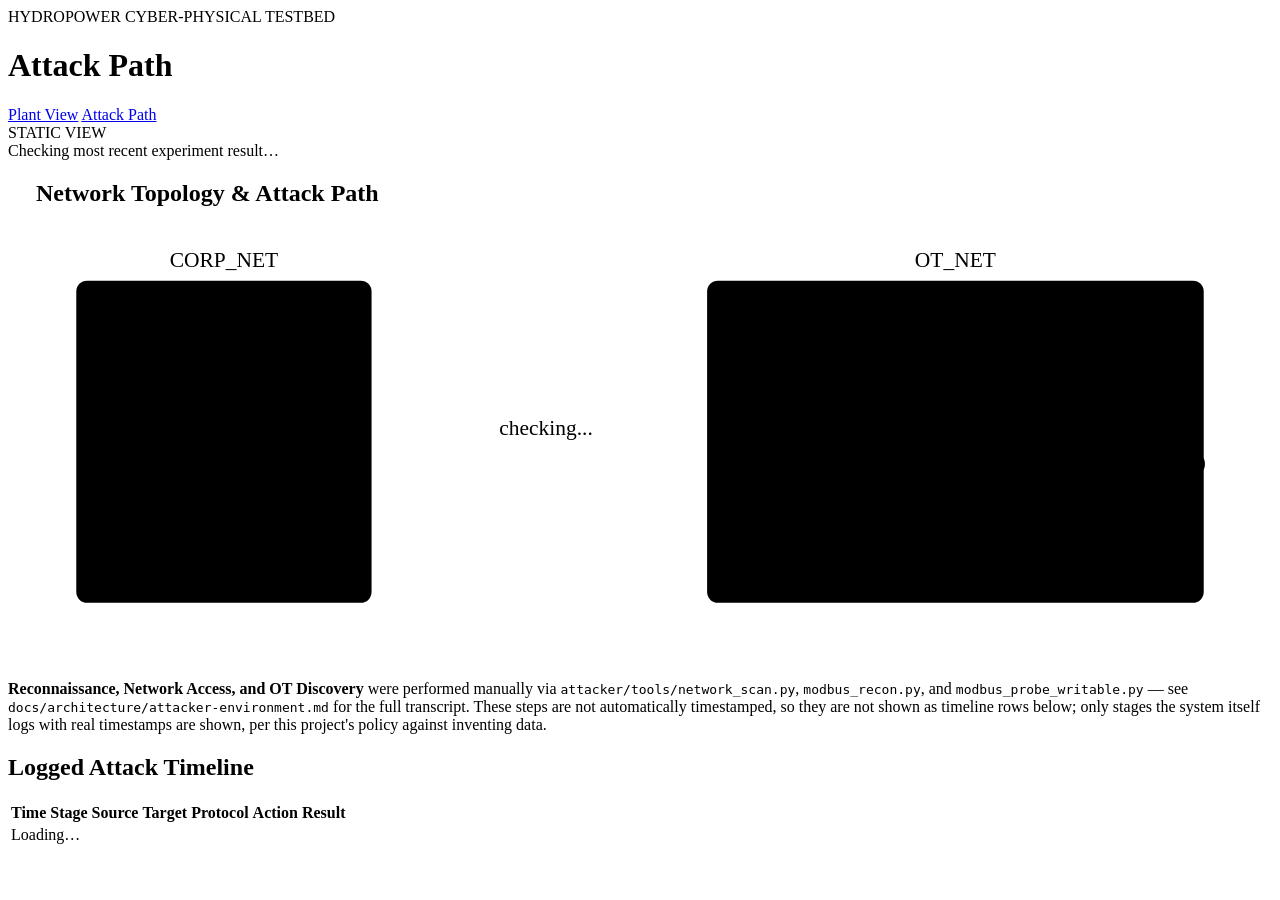
==== dashboard/frontend/attack-path.html @ dc4273cc "[phase-15] evaluation summary aggregator, pcap capture, reset script + filename collision fix" ====
<!DOCTYPE html>
<html lang="en">
<head>
<meta charset="UTF-8" />
<meta name="viewport" content="width=device-width, initial-scale=1.0" />
<title>Hydropower Plant — Attack Path</title>
<link rel="preconnect" href="https://fonts.googleapis.com">
<link rel="preconnect" href="https://fonts.gstatic.com" crossorigin>
<link href="https://fonts.googleapis.com/css2?family=IBM+Plex+Mono:wght@400;500;600&family=IBM+Plex+Sans:wght@400;500;600;700&display=swap" rel="stylesheet">
<link rel="stylesheet" href="/static/style.css" />
</head>
<body>

<header class="topbar">
  <div class="topbar-title">
    <span class="topbar-eyebrow">HYDROPOWER CYBER-PHYSICAL TESTBED</span>
    <h1>Attack Path</h1>
  </div>
  <nav class="topnav">
    <a href="/" class="topnav-link">Plant View</a>
    <a href="/attack-path" class="topnav-link topnav-link-active">Attack Path</a>
  </nav>
  <div class="topbar-status">
    <span id="conn-dot" class="dot dot-connected"></span>
    <span id="conn-label">STATIC VIEW</span>
  </div>
</header>

<div id="graph-status-banner" class="graph-status-banner graph-status-unknown">
  <span id="graph-status-text">Checking most recent experiment result…</span>
</div>

<section class="panel graph-panel" style="margin: 20px 28px;">
  <h2 class="panel-title">Network Topology &amp; Attack Path</h2>

  <svg viewBox="0 0 900 320" xmlns="http://www.w3.org/2000/svg">
    <!-- Zones -->
    <rect x="30" y="40" width="220" height="240" rx="8" class="zone-box" />
    <text x="140" y="30" class="zone-label" text-anchor="middle">CORP_NET</text>

    <rect x="500" y="40" width="370" height="240" rx="8" class="zone-box" />
    <text x="685" y="30" class="zone-label" text-anchor="middle">OT_NET</text>

    <!-- Attacker node -->
    <rect x="80" y="140" width="120" height="60" rx="6" class="node-box" />
    <text x="140" y="165" class="node-label">attacker</text>
    <text x="140" y="182" class="node-sublabel">Phase 8 tools</text>

    <!-- Attack edge (dynamic) -->
    <line id="edge-attack" x1="200" y1="170" x2="560" y2="170" class="edge-attack-unknown" />
    <text id="edge-attack-label" x="380" y="155" class="node-sublabel" text-anchor="middle">checking...</text>

    <!-- PLC node -->
    <rect x="560" y="140" width="120" height="60" rx="6" class="node-box" />
    <text x="620" y="165" class="node-label">plc</text>
    <text x="620" y="182" class="node-sublabel">Modbus :5020</text>

    <!-- IDS node (sidecar, monitoring PLC) -->
    <rect x="560" y="230" width="120" height="44" rx="6" class="node-box" />
    <text x="620" y="250" class="node-label" style="font-size:12px;">ids</text>
    <text x="620" y="264" class="node-sublabel">network_mode: plc</text>
    <line x1="620" y1="200" x2="620" y2="230" class="edge-monitor" />

    <!-- Dashboard node -->
    <rect x="740" y="140" width="120" height="60" rx="6" class="node-box" />
    <text x="800" y="165" class="node-label">dashboard</text>
    <text x="800" y="182" class="node-sublabel">HMI :8000</text>

    <!-- PLC <-> Dashboard legit edge -->
    <line x1="680" y1="170" x2="740" y2="170" class="edge-legit" />
  </svg>
</section>

<div class="manual-stage-notice">
  <strong>Reconnaissance, Network Access, and OT Discovery</strong> were
  performed manually via <code>attacker/tools/network_scan.py</code>,
  <code>modbus_recon.py</code>, and <code>modbus_probe_writable.py</code>
  — see <code>docs/architecture/attacker-environment.md</code> for the
  full transcript. These steps are not automatically timestamped, so
  they are not shown as timeline rows below; only stages the system
  itself logs with real timestamps are shown, per this project's
  policy against inventing data.
</div>

<section class="panel timeline-panel">
  <h2 class="panel-title">Logged Attack Timeline</h2>
  <table class="timeline-table">
    <thead>
      <tr>
        <th>Time</th>
        <th>Stage</th>
        <th>Source</th>
        <th>Target</th>
        <th>Protocol</th>
        <th>Action</th>
        <th>Result</th>
      </tr>
    </thead>
    <tbody id="timeline-body">
      <tr><td colspan="7" class="log-empty">Loading…</td></tr>
    </tbody>
  </table>
</section>

<script src="/static/attack-path.js"></script>
</body>
</html>
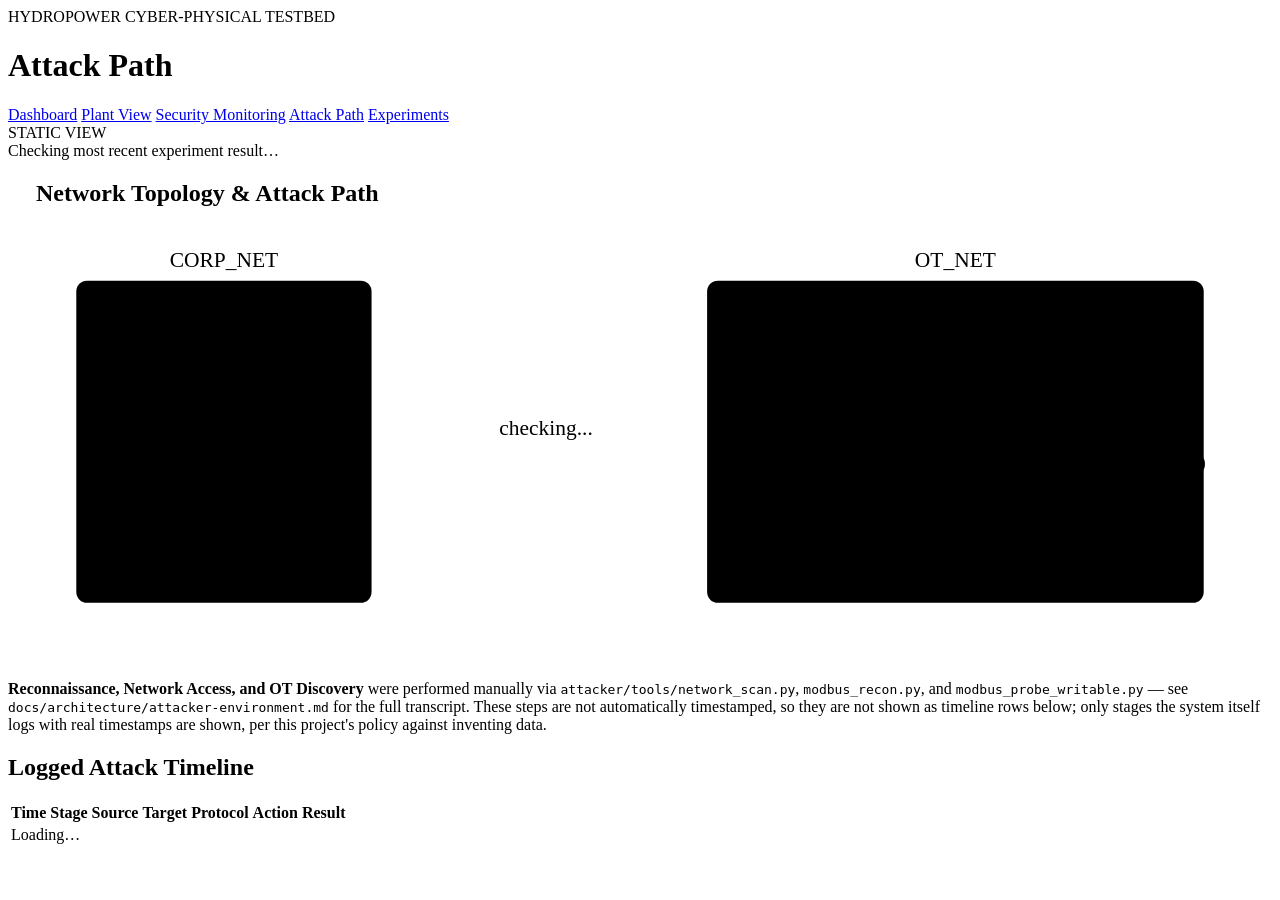
==== commit c2fd051d: "Add MIT license" ====
--- a/dashboard/frontend/attack-path.html
+++ b/dashboard/frontend/attack-path.html
@@ -16,9 +16,12 @@
     <span class="topbar-eyebrow">HYDROPOWER CYBER-PHYSICAL TESTBED</span>
     <h1>Attack Path</h1>
   </div>
-  <nav class="topnav">
-    <a href="/" class="topnav-link">Plant View</a>
+   <nav class="topnav">
+    <a href="/" class="topnav-link">Dashboard</a>
+    <a href="/plant" class="topnav-link">Plant View</a>
+    <a href="/security" class="topnav-link">Security Monitoring</a>
     <a href="/attack-path" class="topnav-link topnav-link-active">Attack Path</a>
+    <a href="/experiments" class="topnav-link">Experiments</a>
   </nav>
   <div class="topbar-status">
     <span id="conn-dot" class="dot dot-connected"></span>
